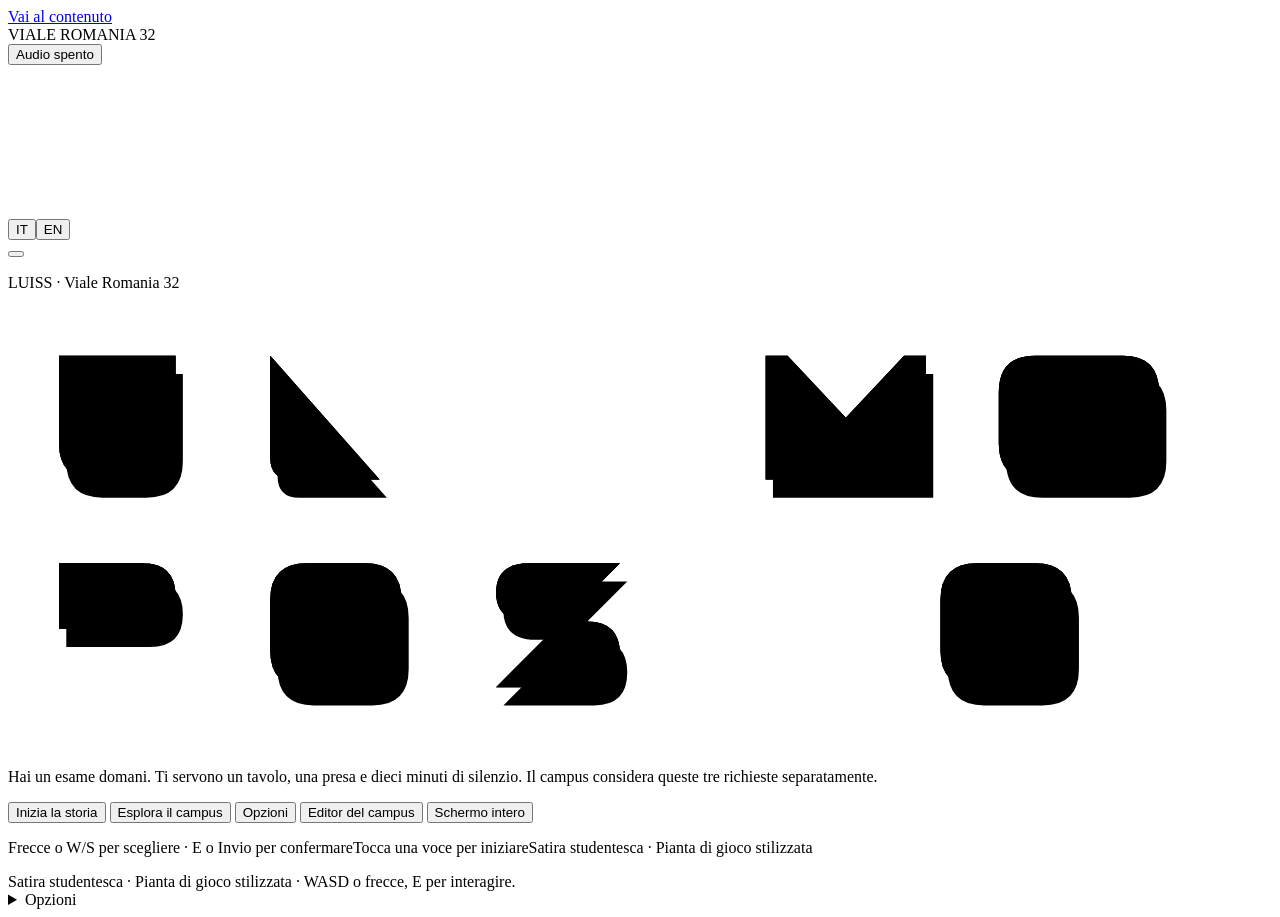
==== src/index.html @ d51aa97b "Unisce claude/schermate-iniziali Co-Authored-By: Claude Sonnet 5.5 <noreply@anthropic.com> Claude-Se" ====
<!doctype html><html lang="it"><meta charset="utf-8"><meta name="viewport" content="width=device-width,initial-scale=1,viewport-fit=cover"><title>Viale Romania · Ultimo posto</title>
<meta name="game-release" content="<!-- BUILD_RELEASE -->">
<meta name="theme-color" content="#182725"><link rel="manifest" href="./manifest.webmanifest"><link rel="apple-touch-icon" href="./icon-192.png">
<style>
<!-- BUILD_STYLES -->
</style>
<a class="skip-link" href="#main">Vai al contenuto</a>
<main id="main" tabindex="-1">
<header><span class="brand">VIALE ROMANIA <span class="gold">32</span></span><div class="soundbar"><button id="audio" aria-pressed="false">Audio spento</button><span id="audioFeedback" class="hint" role="status" hidden></span><button id="musicRetry" aria-describedby="audioFeedback" hidden>Riprova musica</button><button id="testBack" hidden>Torna all’editor</button><button id="homeButton" hidden>Menu</button></div></header>
<section id="home" class="hero" aria-label="Schermata del titolo">
<canvas id="homeScene" class="sch-scene" aria-hidden="true"></canvas>
<canvas id="cover" width="320" height="192" aria-hidden="true" hidden></canvas>
<div class="sch-tint" aria-hidden="true"></div>
<div class="sch-top">
<div class="sch-lang" role="group" aria-label="Lingua"><button id="langIt" type="button" lang="it" aria-pressed="true">IT</button><button id="langEn" type="button" lang="en" aria-pressed="false">EN</button></div>
<button id="homeAudio" class="sch-audio" type="button" aria-pressed="false" aria-label="Audio spento"><i aria-hidden="true"></i></button>
</div>
<div class="hero-copy sch-title">
<p class="sch-eyebrow">LUISS · Viale Romania 32</p>
<h1 class="sch-logo arcade-title" aria-label="Ultimo Posto"><svg viewBox="0 0 347 118" aria-hidden="true" focusable="false">
<defs><path id="ultimo-posto-lettering" d="
M14 12V36Q14 46 24 46H36Q46 46 46 36V12
M72 12V40Q72 46 78 46H102
M119 12H155M137 12V46
M181 12V46
M208 46V12H214L230 29L246 12H252V46
M282 12H306Q316 12 316 22V36Q316 46 306 46H282Q272 46 272 36V22Q272 12 282 12Z
M14 103V69H37Q46 69 46 78Q46 87 37 87H14
M82 69H98Q108 69 108 79V93Q108 103 98 103H82Q72 103 72 93V79Q72 69 82 69Z
M168 69H143Q134 69 134 77Q134 85 143 85H159Q168 85 168 94Q168 103 159 103H134
M194 69H230M212 69V103
M266 69H282Q292 69 292 79V93Q292 103 282 103H266Q256 103 256 93V79Q256 69 266 69Z"/></defs>
<use href="#ultimo-posto-lettering" class="wordmark-shadow" transform="translate(2 5)"/>
<use href="#ultimo-posto-lettering" class="wordmark-edge"/>
<use href="#ultimo-posto-lettering" class="wordmark-blue"/>
<use href="#ultimo-posto-lettering" class="wordmark-line"/>
</svg></h1>
<p class="sch-tagline">Hai un esame domani. Ti servono un tavolo, una presa e dieci minuti di silenzio. Il campus considera queste tre richieste separatamente.</p>
<nav class="sch-menu" id="homeMenu" role="menu" aria-label="Menu principale" aria-orientation="vertical">
<button id="start" class="primary" type="button" role="menuitem">Inizia la storia</button>
<button id="resume" type="button" role="menuitem" hidden>Nuova storia</button>
<button id="free" type="button" role="menuitem">Esplora il campus</button>
<button id="optOpen" type="button" role="menuitem">Opzioni</button>
<button id="edOpen" type="button" role="menuitem">Editor del campus</button>
<button id="fsOpen" type="button" role="menuitem">Schermo intero</button>
</nav>
<div class="sch-extra"><button id="installGame" type="button" hidden>Installa il gioco</button><a id="downloadGame" href="./Ultimo-Posto.zip" download hidden>Scarica il pacchetto</a></div>
</div>
<p class="sch-credits"><span id="homeKeys" class="sch-hint-key">Frecce o W/S per scegliere · E o Invio per confermare</span><span class="sch-hint-touch">Tocca una voce per iniziare</span><span>Satira studentesca · Pianta di gioco stilizzata</span></p>
</section>
<section id="creator" hidden aria-label="Creazione del personaggio">
<div class="sch-cr-bg" aria-hidden="true"><canvas id="creatorScene"></canvas></div>
<header class="sch-cr-head"><h1>Crea il tuo personaggio</h1><p>Il badge è pronto. Manca solo chi lo porta.</p></header>
<div class="sch-cr-body">
<section class="sch-stage" aria-label="Anteprima">
<div class="sch-stage-frame"><canvas id="portrait" class="portrait" width="192" height="192" role="img" aria-label="Anteprima dell’avatar"></canvas></div>
<div class="sch-turn" role="group" aria-label="Direzione dell’anteprima"><button id="turnLeft" type="button" class="sch-arrow left" aria-label="Ruota a sinistra"></button><span id="turnLabel">In cammino</span><button id="turnRight" type="button" class="sch-arrow right" aria-label="Ruota a destra"></button></div>
<div class="badge-details"><span class="sch-badge-cap">Badge studente</span><strong id="ticket"></strong><span id="ticketNumber"></span></div>
</section>
<section class="sch-card">
<div class="sch-tabs" role="tablist" aria-label="Sezioni del personaggio">
<button type="button" role="tab" id="tabAspetto" aria-controls="panAspetto" aria-selected="true">Aspetto</button>
<button type="button" role="tab" id="tabAbiti" aria-controls="panAbiti" aria-selected="false" tabindex="-1">Abiti</button>
<button type="button" role="tab" id="tabTratti" aria-controls="panTratti" aria-selected="false" tabindex="-1">Tratti</button>
<button type="button" role="tab" id="tabNome" aria-controls="panNome" aria-selected="false" tabindex="-1">Nome</button>
</div>
<div class="sch-panes">
<div role="tabpanel" id="panAspetto" aria-labelledby="tabAspetto" class="sch-pane"><div id="identityFields" class="fields"></div><div id="fields" class="fields"></div></div>
<div role="tabpanel" id="panAbiti" aria-labelledby="tabAbiti" class="sch-pane" hidden><div id="wardrobeFields" class="fields"></div><p class="sch-pane-actions"><button id="shuffle" type="button">Mescola il guardaroba</button></p></div>
<div role="tabpanel" id="panTratti" aria-labelledby="tabTratti" class="sch-pane" hidden><p class="hint">I tratti cambiano le risposte disponibili durante la storia.</p><div id="traits" class="traits"></div>
<p class="sch-pane-actions"><button id="observer" type="button">Profilo investigativo</button><button id="mediator" type="button">Profilo diplomatico</button><button id="reckless" type="button">Profilo spericolato</button></p></div>
<div role="tabpanel" id="panNome" aria-labelledby="tabNome" class="sch-pane" hidden><div id="nameBox" class="sch-namebox"></div><p class="sch-pane-actions"><button id="suggestName" type="button">Suggerisci un nome</button></p></div>
</div>
<div class="sch-foot"><button id="crBack" type="button" class="sch-back">Indietro</button><span class="sch-step-count" id="crStep" aria-live="polite">1 / 4</span><button id="crNext" type="button">Avanti</button><button id="play" type="button" class="primary">Inizia</button></div>
</section>
</div>
</section>
<section id="game" hidden><div class="map-status"><span class="zone" id="zone"></span><span class="wallet-coins" id="walletCoins" aria-live="polite">0 monete</span><details id="inventory" class="inventory"><summary id="inventoryTitle">Tasche</summary><ul id="inventoryItems"></ul></details></div><div class="frame"><canvas id="stage" width="640" height="384" aria-label="Mappa dall’alto del campus di Viale Romania"></canvas></div><div class="hud"><div class="task-card"><span id="taskChapter" hidden></span><strong id="objective"></strong><small id="storyWaypointHint" aria-live="polite" hidden></small><small id="radioTapeHint" class="hint" hidden></small></div><span class="hint" id="status"></span></div><div class="touch" role="group" aria-label="Comandi del campus">
<div class="direction-pad" role="group" aria-label="Movimento">
<button data-move="up" aria-label="Cammina in alto">↑</button>
<button data-move="left" aria-label="Cammina a sinistra">←</button>
<button data-move="down" aria-label="Cammina in basso">↓</button>
<button data-move="right" aria-label="Cammina a destra">→</button>
</div>
<div id="smokingTools" class="actions"><button id="smokingAction">Fuma</button><button id="smokingAsh" hidden></button><button id="smokingEnd" hidden></button><small id="smokingStatus" role="status"></small></div>
<button id="interact" class="primary" aria-keyshortcuts="E">Interagisci <kbd>E</kbd></button>
</div><details id="controlGuide" class="control-guide">
<summary>Guida ai comandi</summary>
<p><kbd>W</kbd> <kbd>A</kbd> <kbd>S</kbd> <kbd>D</kbd> o frecce per muoverti. <kbd>E</kbd> o clic sull’oggetto evidenziato per interagire. Nei dialoghi usa <kbd>1</kbd>–<kbd>9</kbd> o frecce e <kbd>Invio</kbd>. <kbd>E</kbd> completa il testo e <kbd>Esc</kbd> torna alla mappa.</p>
</details>
<p id="gateWarning" class="gate-warning" role="status" hidden>Guardia: «Fermati alla linea gialla. Mostrami il badge, poi passa dal tornello.»</p>
<section class="panel scene" aria-live="polite"><div class="scene-toolbar"><button id="closeConversation" type="button" aria-keyshortcuts="Escape" hidden><span aria-hidden="true">‹ </span><span id="closeConversationLabel">Torna al campus</span> <kbd>Esc</kbd></button></div><canvas id="guardOutcome" width="320" height="128" aria-label="Scena Game Over al tornello" hidden></canvas><canvas id="impactOutcome" width="320" height="144" aria-hidden="true" hidden></canvas><div id="tobaccoCounter" class="tobacco-counter" hidden aria-hidden="true"><i></i><span id="tobaccoHandoff"></span></div><canvas id="polaCeremony" width="480" height="224" role="img" aria-label="Cerimonia nel giardino di Villa Alberoni con gli invitati" hidden></canvas><canvas id="speakerPortrait" width="384" height="144" hidden aria-hidden="true"></canvas><h3 id="sceneTitle" tabindex="-1"></h3><p id="playerLine" hidden></p><p id="sceneText" aria-hidden="true"></p><span id="sceneTranscript" class="visually-hidden"></span><button id="skipCaption" type="button" hidden>Mostra tutto · E</button><div class="actions" id="choices"></div></section><details class="journal" id="campusOverviewPanel"><summary>Mappa del campus</summary>
<canvas id="campusOverview" width="440" height="370" role="img" aria-label="Mappa panoramica del campus" aria-describedby="campusLegend campusPosition"></canvas>
<ol id="campusLegend" class="hint"></ol><p id="campusPosition" class="hint"></p>
<details id="surpriseHint">
<summary>Dov’è il «Guagliò!»?</summary>
<ol class="surprise-locations">
<li><strong>Giardino delle panchine</strong> · dalla targa, 5 passi a sinistra e 2 in basso (13, 39).</li>
<li><strong>Orto Luiss</strong> · oltre il cartello degli impollinatori, sul lato sud-est (47, 26).</li>
<li><strong>The Dome 2</strong> · entra nel padiglione ovest e risali fino all’angolo in alto a destra (19, 3).</li>
<li><strong>LOFT</strong> · all’ultimo piano, oltre il cabinato, verso destra (16, 8).</li>
<li><strong>Pola</strong> · entra nel cortile della festa e vai verso l’estremità in basso a destra (25, 12).</li>
</ol>
<p class="hint">Nel giardino, i punti viola indicano i due incontri. La voce si sente con l’audio del gioco acceso.</p>
</details>
<details class="campus-reference">
<summary>Come arrivare al LOFT</summary>
<p>Dal giardino entra nell’atrio dell’edificio centrale. Usa le scale per salire al primo piano. Da lì segui Sali fino al quinto piano. L’ultima porta Sali porta al LOFT e al cabinato. In modalità Storia, il rombo dorato indica queste scale dopo la lezione A200.</p>
</details>
<details class="campus-reference"><summary>Confronta con la planimetria di Viale Romania</summary>
<p>Riferimento reale per ingresso, Aula Chiesa, bar, edificio principale e Via Panama.</p>
<img id="campusReference" alt="Planimetria di Viale Romania con ingresso, Aula Chiesa, The Dome e Via Panama">
<p><a href="https://ecpr.eu/Filestore/CustomContent/Standing%20Groups/SGEU%20-%20Conference/Campus_Map_Luiss_Rome_Updated.pdf" target="_blank" rel="noopener">Planimetria ECPR</a> · <a href="https://earth.google.com/web/@41.9245095,12.4939844,70a,520d,35y,0h,0t,0r" target="_blank" rel="noopener">Vista Google Earth</a></p>
</details>
<details><summary>Ambienti e attività</summary><ol id="campusMap" class="hint"></ol></details></details><details class="journal"><summary id="journalTitle">Diario di viaggio</summary><ul id="log"></ul></details></section>
<dialog id="campusSurprise" class="campus-surprise" aria-labelledby="surpriseTitle">
<div class="surprise-face" aria-hidden="true"></div>
<h2 id="surpriseTitle">GUAGLIÒ!</h2>
<p id="surpriseLine"></p>
<button id="surpriseClose" class="primary">Torna al campus</button>
</dialog>
<dialog id="challenge" class="challenge" aria-labelledby="challengeTitle">
<header><h2 id="challengeTitle"></h2><button id="challengeExit">Esci</button></header>
<div id="dancePad" hidden><strong id="danceCue" style="font-size:64px;display:block;line-height:1.15;color:#e7ba82;text-align:center" aria-live="polite"></strong><div id="danceSequence" aria-hidden="true"></div><progress id="danceMeter" max="1450" style="width:100%"></progress><div class="actions" style="justify-content:center"><button>←</button><button>↑</button><button>↓</button><button>→</button></div></div><p id="challengeRules" class="hint"></p>
<details id="brisLegend" class="bris-help" hidden><summary>Come si gioca a briscola</summary>
<ol><li>Scegli una delle tre carte. Puoi giocare qualsiasi seme. Il seme della carta scoperta è la briscola.</li>
<li>Una briscola batte qualsiasi altro seme. Tra due briscole vince la più alta. Se nessuno gioca briscola, conta il seme della prima carta.</li>
<li>Chi fa la presa prende entrambe le carte, pesca per primo e apre la mano successiva. Quando il mazzo finisce si giocano le carte rimaste.</li>
<li>Si giocano 20 prese per 120 punti complessivi. Vince chi fa almeno 61 punti. A 60–60 si pareggia.</li></ol>
<table><thead><tr><th>Carta, dalla più forte</th><th>Punti</th></tr></thead><tbody>
<tr><td>Asso</td><td>11</td></tr><tr><td>Tre</td><td>10</td></tr><tr><td>Re</td><td>4</td></tr>
<tr><td>Cavallo</td><td>3</td></tr><tr><td>Fante</td><td>2</td></tr><tr><td>7, 6, 5, 4, 2</td><td>0</td></tr>
</tbody></table></details>
<details id="scopaLegend" class="bris-help" hidden><summary id="scopaHelpTitle">Come si gioca a Scopa</summary>
<p id="scopaHelpCapture"></p>
<p id="scopaHelpScore"></p>
</details><p id="challengeScore" class="challenge-score"></p>
<canvas id="challengeCourt" width="320" height="188" aria-label="Campo di gioco"></canvas>
<div id="cardGame" hidden>
<div id="brisTable" class="cards-table"><div><span class="hint">Briscola</span><span id="trump" class="card-face"></span><span id="deckCount" class="hint"></span></div>
<div><span class="hint">Tu</span><span id="playedPlayer" class="card-face"></span></div>
<div><span class="hint">Avversario</span><span id="playedRival" class="card-face"></span><span id="rivalCardCount" class="hint"></span></div></div>
<div id="scopaTable" class="scopa-table" hidden>
<p id="scopaCount" class="hint"></p>
<div id="scopaBoard" class="scopa-board"></div>
<p id="scopaLast" class="hint"></p>
<div id="scopaBreakdown" class="scopa-breakdown" hidden></div>
<button id="scopaNext" class="primary" hidden>Prossima smazzata</button>
<div id="scopaChoices" class="actions"></div>
</div>
<div id="pokerTable" hidden>
<div id="holdemSeats" class="holdem-seats"></div>
<div id="holdemBoard" class="holdem-board"></div>
<p id="holdemHand" class="holdem-hand"></p>
<ol id="holdemLog" class="holdem-log" aria-live="polite"></ol>
<div id="holdemActions" class="actions">
<button id="holdemFold"></button><button id="holdemCall" class="primary"></button>
<label id="holdemRaiseLabel"><span id="holdemRaiseText"></span> <input id="holdemRaiseTo" type="number" step="1"></label>
<button id="holdemRaise"></button>
</div>
<button id="holdemNext" class="primary" hidden></button>
</div>
<div id="cardHand" class="actions hand" aria-label="Le tue carte"></div>
</div>
<section id="racePanel" hidden>
<div class="race-marquee">
<p id="raceSignal" class="race-signal"></p>
<p id="raceLeader" class="race-leader"></p>
</div>
<div id="raceHorses" class="race-horses"></div>
<ol id="racePhotoFinish" class="race-photo" hidden></ol>
<div class="actions">
<label id="raceStakeLabel"><span id="raceStakeText"></span> <input id="raceStake" type="number" min="0" max="5" value="0" step="1"></label>
<button id="raceStart" class="primary"></button>
<output id="raceReturn"></output>
</div>
</section>
<section id="virtualPanel" hidden>
<div class="virtual-tv">
<p id="virtualScore" class="race-signal"></p>
<canvas id="virtualPitch" width="480" height="260" role="img" aria-label="Campo della partita virtuale"></canvas>
<p id="virtualLegend" class="virtual-legend"></p>
<p id="virtualCommentary" class="virtual-legend"></p>
<button id="virtualReplay" hidden>Replay</button>
</div>
<div id="virtualMarkets" class="virtual-markets"></div>
<div class="actions" id="virtualTicket">
<label><span id="virtualStakeText"></span> <input id="virtualStake" type="number" min="0" max="5" step="1" value="0"></label>
<button id="virtualStart" class="primary"></button>
<output id="virtualReturn"></output>
</div>
<ol id="virtualGoals" class="virtual-goals"></ol>
</section>
<details id="challengeAudio" class="challenge-audio"><summary id="challengeAudioLabel">Opzioni audio</summary><div id="challengeMixer" class="audio-mixer"></div></details>
<p id="challengeStatus" class="challenge-result" role="status" tabindex="-1"></p>
<div class="actions challenge-controls">
<button id="challengeLeft" aria-label="Sposta a sinistra">←</button><button id="challengeRight" aria-label="Sposta a destra">→</button>
<button id="calcettoJump" hidden>Salta</button><button id="challengeShot">Tira</button><button id="challengeReplay" class="primary" hidden>Rivincita</button>
</div></dialog>
<section id="editor" class="map-editor" hidden>
<header class="editor-head"><div><h2>Editor del campus</h2><small id="edStatus" role="status">Mappa originale</small></div><div class="actions"><button id="edTest" class="primary">Prova il gioco</button><button id="edJson">Esporta JSON</button><button id="edImport">Importa JSON</button><button id="edHtml">Esporta HTML</button><input type="file" id="edFile" accept=".json,application/json" hidden></div></header>
<div class="editor-bar">
<label>Ambiente <select id="edZone"></select></label><button id="edNewZone">Nuovo ambiente</button>
<label>Larghezza <input type="number" id="edWidth" min="8" max="144"></label>
<label>Altezza <input type="number" id="edHeight" min="8" max="144"></label><button id="edResize">Ridimensiona</button>
<label><input type="checkbox" id="edGrid" checked> Griglia</label>
<label>Zoom <input type="range" id="edZoom" min="18" max="400" value="100"><output id="edZoomLabel">100%</output></label>
<button id="edFit">Inquadra</button>
</div>
<div class="editor-layout">
<aside class="editor-panel" aria-label="Strumenti e catalogo">
<h3>Strumenti</h3>
<div class="editor-tools" id="edTools"></div>
<p id="edToolHint" class="hint"></p>
<div class="editor-tools"><button id="edUndo">Annulla</button><button id="edRedo">Ripristina azione</button><button id="edCopy">Copia area</button><button id="edPaste">Incolla</button></div>
<h3>Catalogo</h3>
<div id="edCatalog"></div>
</aside>
<div class="editor-stage">
<div class="editor-layers" id="edLayers" aria-label="Livelli visibili"></div>
<canvas id="edCanvas" width="800" height="610" tabindex="0" aria-label="Mappa da modificare"></canvas>
<div id="edCoords" class="hint">Coordinate della casella</div>
<details id="edPlanOptions"><summary>Planimetria LUISS</summary>
<div class="editor-bar"><label><input type="checkbox" id="edPlan"> Sovrapponi la planimetria</label>
<label>Opacità <input id="edOpacity" type="range" min="5" max="100"></label>
<label>Scala <input id="edPlanScale" type="range" min="10" max="250"></label>
<label>X <input id="edPlanX" type="number" min="-3000" max="3000"></label>
<label>Y <input id="edPlanY" type="number" min="-3000" max="3000"></label>
<button id="edMovePlan">Sposta planimetria</button><button id="edAlignPlan">Allinea al campus</button></div>
<p id="mapSources" class="hint">Riferimenti di Viale Romania 32:
<a href="https://ecpr.eu/Filestore/CustomContent/Standing%20Groups/SGEU%20-%20Conference/Campus_Map_Luiss_Rome_Updated.pdf" target="_blank" rel="noopener">planimetria ECPR</a> ·
<a href="https://easyconferences.eu/ciac2025/venue/" target="_blank" rel="noopener">percorso CIAC 2025</a> ·
<a href="https://www.alvisikirimoto.it/it/project/ex-palestra-luiss" target="_blank" rel="noopener">progetto di The Dome</a> ·
<a href="https://www.google.com/maps/place/LUISS+Guido+Carli/@41.9245095,12.4939844,415m/data=!3m1!1e3!4m14!1m7!3m6!1s0x132f611845b36783:0x12e5e8c0b40f6520!2sLUISS+Guido+Carli!8m2!3d41.9244895!4d12.4939388!16zL20vMGN0a21r!3m5!1s0x132f611845b36783:0x12e5e8c0b40f6520!8m2!3d41.9244895!4d12.4939388!16zL20vMGN0a21r?entry=ttu&amp;g_ep=EgoyMDI2MTEyMi4wIKXMDSoASAFQAw%3D%3D" target="_blank" rel="noopener">vista satellitare</a> · <a href="https://www.luiss.it/it/ateneo/luiss-life/servizi-e-opportunita/luiss-green-mobility" target="_blank" rel="noopener">navetta LUISS</a>.
La planimetria mantiene l’orientamento di Viale Romania. I percorsi interni, i cortili, la mensa e la piazzola della navetta sono adattamenti per il gioco.</p>
</details>
</div>
<aside class="editor-panel" aria-label="Proprietà">
<h3>Proprietà</h3>
<p class="hint" id="edSelection">Seleziona un oggetto sulla mappa.</p>
<div id="edProps"></div>
<div class="editor-tools" id="edObjectActions" hidden><button id="edRotate">Ruota</button><button id="edDuplicate">Duplica</button><button id="edDelete">Elimina</button></div>
<details><summary>Impostazioni ambiente</summary><div id="edRoomProps"></div><button id="edRestore">Ripristina mappa originale</button></details>
</aside>
</div>
</section>

<footer>Satira studentesca · Pianta di gioco stilizzata · WASD o frecce, E per interagire.</footer>
<details class="journal campus-options">
<summary>Opzioni</summary>
<label><input type="checkbox" id="unarmedGuard"> Usa la variante con guardia disarmata</label>
<label><input type="checkbox" id="vividColors" checked> Colori vivaci (palette più calda e contrastata)</label>
<label><input type="checkbox" id="smokingEnabled" checked> <span id="smokingLabel">Mostra il comando Fuma</span></label>
<div id="campusMixer" class="audio-mixer"></div>
<label><input type="checkbox" id="surpriseEnabled" checked> Sorprese horror-comiche</label>
<p class="hint">Attive di default. Puoi disattivarle qui. La voce segue l’impostazione audio del gioco.</p>
</details>
</main>
<audio id="entranceMusic" preload="none" loop src="data:audio/mpeg;base64,<!-- BUILD_ENTRANCE_MUSIC -->"></audio>
<audio id="campusMusic" preload="none" loop src="data:audio/mpeg;base64,<!-- BUILD_CAMPUS_MUSIC -->"></audio>
<script id="edOriginal" type="application/json"><!-- BUILD_CAMPUS --></script>
<script id="edEmbedded" type="application/json"></script>
<img id="edPlanImage" hidden alt="Planimetria originale di Viale Romania" src="data:image/webp;base64,<!-- BUILD_PLAN -->">
<script>
<!-- BUILD_GAME -->
</script>
<script>
if (location.protocol === "https:" || location.hostname === "localhost") {
  const install = document.getElementById("installGame");
  const download = document.getElementById("downloadGame");
  let promptEvent;
  download.hidden = false;
  if (!matchMedia("(display-mode: standalone)").matches && !navigator.standalone) install.hidden = false;
  window.addEventListener("beforeinstallprompt", event => {
    event.preventDefault();
    promptEvent = event;
  });
  window.addEventListener("appinstalled", () => { install.hidden = true; });
  install.onclick = async () => {
    if (promptEvent) {
      const event = promptEvent;
      promptEvent = undefined;
      await event.prompt();
      return;
    }
    alert("Su iPhone, apri in Safari e scegli Condividi → Aggiungi alla schermata Home → Apri come app web. Su Android e computer, cerca Installa app o Aggiungi alla schermata Home nel menu del browser.");
  };
  const status = document.getElementById("offlineStatus");
  const refresh = document.getElementById("refreshGame");
  const release = document.querySelector('meta[name="game-release"]').content;
  const service = navigator.serviceWorker;
  status.hidden = false;
  status.textContent = navigator.onLine ? "Preparazione offline…" : "Avvio offline…";
  refresh.onclick = () => location.reload();

  function showRelease() {
    if (!service?.controller) return;
    const message = new MessageChannel();
    const timeout = setTimeout(() => {
      message.port1.close();
      if (status.textContent.endsWith("…")) status.textContent = "Verifica offline in corso. Riapri online per completarla.";
    }, 2500);
    message.port1.onmessage = ({ data: activeRelease }) => {
      clearTimeout(timeout);
      message.port1.close();
      refresh.hidden = activeRelease === release || !navigator.onLine;
      status.textContent = refresh.hidden ? "Pronto offline" : "Aggiornamento pronto. Puoi continuare a giocare.";
    };
    service.controller.postMessage("GAME_RELEASE", [message.port2]);
  }

  if (service) {
    service.addEventListener("controllerchange", showRelease);
    service.register("./sw.js", { updateViaCache: "none" }).then(registration => {
      showRelease();
      function watchInstall() {
        const worker = registration.installing;
        worker?.addEventListener("statechange", () => {
          if (worker.state === "redundant" && !service.controller)
            status.textContent = "Preparazione offline non riuscita. Riapri il gioco online per riprovare.";
        });
      }
      registration.addEventListener("updatefound", watchInstall);
      watchInstall();
      let checked = 0;
      function checkUpdate() {
        if (!navigator.onLine || Date.now() - checked < 60000) return;
        checked = Date.now();
        registration.update().catch(() => {});
      }
      window.addEventListener("online", () => { checked = 0; checkUpdate(); showRelease(); });
      document.addEventListener("visibilitychange", () => { if (!document.hidden) checkUpdate(); });
      checkUpdate();
    }).catch(() => {
      if (service.controller) showRelease();
      else status.textContent = "Preparazione offline non riuscita. Riapri il gioco online per riprovare.";
    });
  } else status.textContent = "Questo browser non supporta il salvataggio offline dell’app.";

}
</script>
</html>
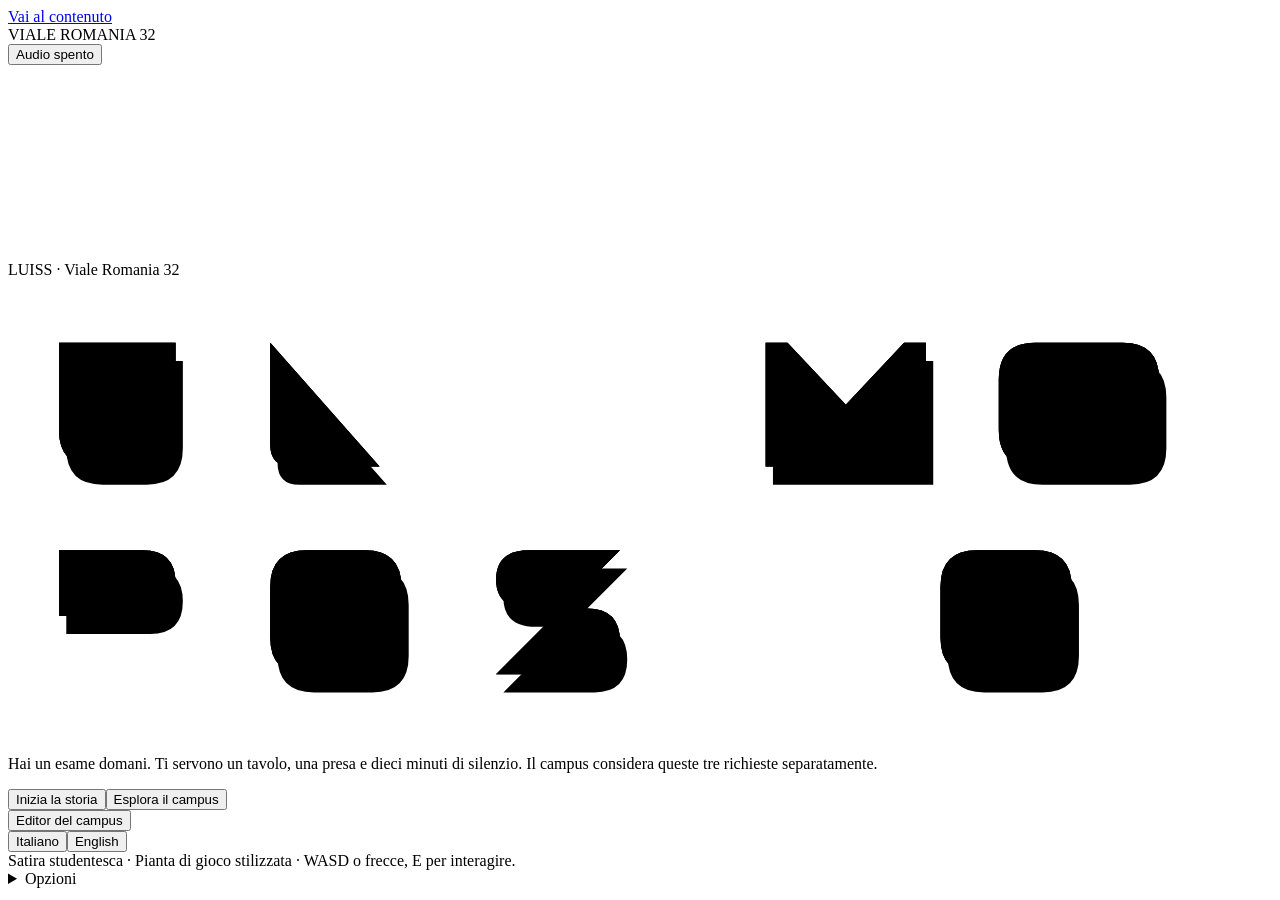
==== commit 7cbb555b: "Interfaccia di gioco a schermo intero: scena a tutta finestra, HUD, dialoghi in riquadro, menu di pa" ====
--- a/src/index.html
+++ b/src/index.html
@@ -1,5 +1,4 @@
 <!doctype html><html lang="it"><meta charset="utf-8"><meta name="viewport" content="width=device-width,initial-scale=1,viewport-fit=cover"><title>Viale Romania · Ultimo posto</title>
-<meta name="game-release" content="<!-- BUILD_RELEASE -->">
 <meta name="theme-color" content="#182725"><link rel="manifest" href="./manifest.webmanifest"><link rel="apple-touch-icon" href="./icon-192.png">
 <style>
 <!-- BUILD_STYLES -->
@@ -7,17 +6,7 @@
 <a class="skip-link" href="#main">Vai al contenuto</a>
 <main id="main" tabindex="-1">
 <header><span class="brand">VIALE ROMANIA <span class="gold">32</span></span><div class="soundbar"><button id="audio" aria-pressed="false">Audio spento</button><span id="audioFeedback" class="hint" role="status" hidden></span><button id="musicRetry" aria-describedby="audioFeedback" hidden>Riprova musica</button><button id="testBack" hidden>Torna all’editor</button><button id="homeButton" hidden>Menu</button></div></header>
-<section id="home" class="hero" aria-label="Schermata del titolo">
-<canvas id="homeScene" class="sch-scene" aria-hidden="true"></canvas>
-<canvas id="cover" width="320" height="192" aria-hidden="true" hidden></canvas>
-<div class="sch-tint" aria-hidden="true"></div>
-<div class="sch-top">
-<div class="sch-lang" role="group" aria-label="Lingua"><button id="langIt" type="button" lang="it" aria-pressed="true">IT</button><button id="langEn" type="button" lang="en" aria-pressed="false">EN</button></div>
-<button id="homeAudio" class="sch-audio" type="button" aria-pressed="false" aria-label="Audio spento"><i aria-hidden="true"></i></button>
-</div>
-<div class="hero-copy sch-title">
-<p class="sch-eyebrow">LUISS · Viale Romania 32</p>
-<h1 class="sch-logo arcade-title" aria-label="Ultimo Posto"><svg viewBox="0 0 347 118" aria-hidden="true" focusable="false">
+<section id="home" class="hero"><canvas id="cover" width="320" height="192" aria-hidden="true"></canvas><div class="hero-copy"><span class="eyebrow">LUISS · Viale Romania 32</span><h1 class="arcade-title" aria-label="Ultimo Posto"><svg viewBox="0 0 347 118" aria-hidden="true" focusable="false">
 <defs><path id="ultimo-posto-lettering" d="
 M14 12V36Q14 46 24 46H36Q46 46 46 36V12
 M72 12V40Q72 46 78 46H102
@@ -34,62 +23,45 @@
 <use href="#ultimo-posto-lettering" class="wordmark-edge"/>
 <use href="#ultimo-posto-lettering" class="wordmark-blue"/>
 <use href="#ultimo-posto-lettering" class="wordmark-line"/>
-</svg></h1>
-<p class="sch-tagline">Hai un esame domani. Ti servono un tavolo, una presa e dieci minuti di silenzio. Il campus considera queste tre richieste separatamente.</p>
-<nav class="sch-menu" id="homeMenu" role="menu" aria-label="Menu principale" aria-orientation="vertical">
-<button id="start" class="primary" type="button" role="menuitem">Inizia la storia</button>
-<button id="resume" type="button" role="menuitem" hidden>Nuova storia</button>
-<button id="free" type="button" role="menuitem">Esplora il campus</button>
-<button id="optOpen" type="button" role="menuitem">Opzioni</button>
-<button id="edOpen" type="button" role="menuitem">Editor del campus</button>
-<button id="fsOpen" type="button" role="menuitem">Schermo intero</button>
-</nav>
-<div class="sch-extra"><button id="installGame" type="button" hidden>Installa il gioco</button><a id="downloadGame" href="./Ultimo-Posto.zip" download hidden>Scarica il pacchetto</a></div>
-</div>
-<p class="sch-credits"><span id="homeKeys" class="sch-hint-key">Frecce o W/S per scegliere · E o Invio per confermare</span><span class="sch-hint-touch">Tocca una voce per iniziare</span><span>Satira studentesca · Pianta di gioco stilizzata</span></p>
-</section>
-<section id="creator" hidden aria-label="Creazione del personaggio">
-<div class="sch-cr-bg" aria-hidden="true"><canvas id="creatorScene"></canvas></div>
-<header class="sch-cr-head"><h1>Crea il tuo personaggio</h1><p>Il badge è pronto. Manca solo chi lo porta.</p></header>
-<div class="sch-cr-body">
-<section class="sch-stage" aria-label="Anteprima">
-<div class="sch-stage-frame"><canvas id="portrait" class="portrait" width="192" height="192" role="img" aria-label="Anteprima dell’avatar"></canvas></div>
-<div class="sch-turn" role="group" aria-label="Direzione dell’anteprima"><button id="turnLeft" type="button" class="sch-arrow left" aria-label="Ruota a sinistra"></button><span id="turnLabel">In cammino</span><button id="turnRight" type="button" class="sch-arrow right" aria-label="Ruota a destra"></button></div>
-<div class="badge-details"><span class="sch-badge-cap">Badge studente</span><strong id="ticket"></strong><span id="ticketNumber"></span></div>
-</section>
-<section class="sch-card">
-<div class="sch-tabs" role="tablist" aria-label="Sezioni del personaggio">
-<button type="button" role="tab" id="tabAspetto" aria-controls="panAspetto" aria-selected="true">Aspetto</button>
-<button type="button" role="tab" id="tabAbiti" aria-controls="panAbiti" aria-selected="false" tabindex="-1">Abiti</button>
-<button type="button" role="tab" id="tabTratti" aria-controls="panTratti" aria-selected="false" tabindex="-1">Tratti</button>
-<button type="button" role="tab" id="tabNome" aria-controls="panNome" aria-selected="false" tabindex="-1">Nome</button>
-</div>
-<div class="sch-panes">
-<div role="tabpanel" id="panAspetto" aria-labelledby="tabAspetto" class="sch-pane"><div id="identityFields" class="fields"></div><div id="fields" class="fields"></div></div>
-<div role="tabpanel" id="panAbiti" aria-labelledby="tabAbiti" class="sch-pane" hidden><div id="wardrobeFields" class="fields"></div><p class="sch-pane-actions"><button id="shuffle" type="button">Mescola il guardaroba</button></p></div>
-<div role="tabpanel" id="panTratti" aria-labelledby="tabTratti" class="sch-pane" hidden><p class="hint">I tratti cambiano le risposte disponibili durante la storia.</p><div id="traits" class="traits"></div>
-<p class="sch-pane-actions"><button id="observer" type="button">Profilo investigativo</button><button id="mediator" type="button">Profilo diplomatico</button><button id="reckless" type="button">Profilo spericolato</button></p></div>
-<div role="tabpanel" id="panNome" aria-labelledby="tabNome" class="sch-pane" hidden><div id="nameBox" class="sch-namebox"></div><p class="sch-pane-actions"><button id="suggestName" type="button">Suggerisci un nome</button></p></div>
-</div>
-<div class="sch-foot"><button id="crBack" type="button" class="sch-back">Indietro</button><span class="sch-step-count" id="crStep" aria-live="polite">1 / 4</span><button id="crNext" type="button">Avanti</button><button id="play" type="button" class="primary">Inizia</button></div>
-</section>
-</div>
-</section>
-<section id="game" hidden><div class="map-status"><span class="zone" id="zone"></span><span class="wallet-coins" id="walletCoins" aria-live="polite">0 monete</span><details id="inventory" class="inventory"><summary id="inventoryTitle">Tasche</summary><ul id="inventoryItems"></ul></details></div><div class="frame"><canvas id="stage" width="640" height="384" aria-label="Mappa dall’alto del campus di Viale Romania"></canvas></div><div class="hud"><div class="task-card"><span id="taskChapter" hidden></span><strong id="objective"></strong><small id="storyWaypointHint" aria-live="polite" hidden></small><small id="radioTapeHint" class="hint" hidden></small></div><span class="hint" id="status"></span></div><div class="touch" role="group" aria-label="Comandi del campus">
-<div class="direction-pad" role="group" aria-label="Movimento">
-<button data-move="up" aria-label="Cammina in alto">↑</button>
-<button data-move="left" aria-label="Cammina a sinistra">←</button>
-<button data-move="down" aria-label="Cammina in basso">↓</button>
-<button data-move="right" aria-label="Cammina a destra">→</button>
-</div>
-<div id="smokingTools" class="actions"><button id="smokingAction">Fuma</button><button id="smokingAsh" hidden></button><button id="smokingEnd" hidden></button><small id="smokingStatus" role="status"></small></div>
+</svg></h1><p>Hai un esame domani. Ti servono un tavolo, una presa e dieci minuti di silenzio. Il campus considera queste tre richieste separatamente.</p><div class="actions home-actions"><button id="start" class="primary">Inizia la storia</button><button id="free">Esplora il campus</button><button id="installGame" type="button" hidden>Installa il gioco</button><a id="downloadGame" href="./Ultimo-Posto.zip" download hidden>Scarica il pacchetto</a></div><div class="actions home-tools"><button id="resume" hidden>Nuova storia</button><button id="edOpen">Editor del campus</button></div><div class="actions home-language"><button id="langIt" lang="it" aria-pressed="true">Italiano</button><button id="langEn" lang="en" aria-pressed="false">English</button></div></div></section>
+<section id="creator" hidden>
+<div class="creator-heading"><h1>Crea il tuo personaggio</h1><p>Il badge è pronto. Manca solo chi lo porta.</p></div>
+<div class="grid creator-grid">
+<section class="panel creator-id"><h2>Badge studente</h2>
+<div class="portrait-card"><canvas id="portrait" class="portrait" width="240" height="144" aria-label="Anteprima dell’avatar"></canvas>
+<div class="badge-details"><strong id="ticket"></strong><span id="ticketNumber"></span></div></div>
+<div id="identityFields" class="fields"></div><p><button id="suggestName">Suggerisci un nome</button></p>
+</section>
+<div class="creator-settings">
+<section class="panel"><h2>Aspetto</h2><div id="fields" class="fields"></div></section>
+<section class="panel"><h2>Guardaroba</h2><div id="wardrobeFields" class="fields"></div><p><button id="shuffle">Mescola il guardaroba</button></p></section>
+<section class="panel"><h2>Carattere</h2><p class="hint">I tratti cambiano le risposte disponibili durante la storia.</p><div id="traits" class="traits"></div>
+<p class="actions"><button id="observer">Profilo investigativo</button><button id="mediator">Profilo diplomatico</button><button id="reckless">Profilo spericolato</button></p>
+<button id="play" class="primary">Entra a Viale Romania</button></section>
+</div></div></section>
+<section id="game" hidden aria-label="Schermata di gioco"><div class="gs-view" id="gsView">
+<div class="gs-stagebox" id="gsStagebox"><canvas id="stage" width="640" height="384" aria-label="Mappa dall’alto del campus di Viale Romania"></canvas>
+<div class="gs-cut" id="gsCut"><canvas id="guardOutcome" width="320" height="128" aria-label="Scena Game Over al tornello" hidden></canvas><canvas id="impactOutcome" width="320" height="144" aria-hidden="true" hidden></canvas><div id="tobaccoCounter" class="tobacco-counter" hidden aria-hidden="true"><i></i><span id="tobaccoHandoff"></span></div><canvas id="polaCeremony" width="480" height="224" role="img" aria-label="Cerimonia nel giardino di Villa Alberoni con gli invitati" hidden></canvas></div></div>
+<div class="gs-hud" id="gsHud">
+<div class="gs-top"><div class="gs-place"><span class="zone" id="zone"></span></div><div class="gs-topright"><span class="wallet-coins" id="walletCoins" aria-live="polite">0 monete</span><button type="button" id="gsMenuBtn" class="gs-menubtn" aria-haspopup="dialog" aria-keyshortcuts="Escape"><i class="gs-burger" aria-hidden="true"></i><span class="gs-sr" id="gsMenuLabel">Menu</span></button></div></div>
+<div class="gs-plate" id="gsPlate"><span id="taskChapter" hidden></span><strong id="objective"></strong><small id="storyWaypointHint" aria-live="polite" hidden></small><small id="radioTapeHint" hidden></small></div>
+<p id="gateWarning" class="gate-warning" role="status" hidden>Guardia: «Fermati alla linea gialla. Mostrami il badge, poi passa dal tornello.»</p>
+<div id="smokingTools" class="gs-smoke"><button id="smokingAction">Fuma</button><button id="smokingAsh" hidden></button><button id="smokingEnd" hidden></button><small id="smokingStatus" role="status"></small></div>
+<div class="gs-touch" role="group" aria-label="Comandi del campus">
+<div class="gs-pad" role="group" aria-label="Movimento">
+<button data-move="up" aria-label="Cammina in alto"><i aria-hidden="true"></i></button>
+<button data-move="left" aria-label="Cammina a sinistra"><i aria-hidden="true"></i></button>
+<button data-move="down" aria-label="Cammina in basso"><i aria-hidden="true"></i></button>
+<button data-move="right" aria-label="Cammina a destra"><i aria-hidden="true"></i></button>
+</div>
 <button id="interact" class="primary" aria-keyshortcuts="E">Interagisci <kbd>E</kbd></button>
-</div><details id="controlGuide" class="control-guide">
-<summary>Guida ai comandi</summary>
-<p><kbd>W</kbd> <kbd>A</kbd> <kbd>S</kbd> <kbd>D</kbd> o frecce per muoverti. <kbd>E</kbd> o clic sull’oggetto evidenziato per interagire. Nei dialoghi usa <kbd>1</kbd>–<kbd>9</kbd> o frecce e <kbd>Invio</kbd>. <kbd>E</kbd> completa il testo e <kbd>Esc</kbd> torna alla mappa.</p>
-</details>
-<p id="gateWarning" class="gate-warning" role="status" hidden>Guardia: «Fermati alla linea gialla. Mostrami il badge, poi passa dal tornello.»</p>
-<section class="panel scene" aria-live="polite"><div class="scene-toolbar"><button id="closeConversation" type="button" aria-keyshortcuts="Escape" hidden><span aria-hidden="true">‹ </span><span id="closeConversationLabel">Torna al campus</span> <kbd>Esc</kbd></button></div><canvas id="guardOutcome" width="320" height="128" aria-label="Scena Game Over al tornello" hidden></canvas><canvas id="impactOutcome" width="320" height="144" aria-hidden="true" hidden></canvas><div id="tobaccoCounter" class="tobacco-counter" hidden aria-hidden="true"><i></i><span id="tobaccoHandoff"></span></div><canvas id="polaCeremony" width="480" height="224" role="img" aria-label="Cerimonia nel giardino di Villa Alberoni con gli invitati" hidden></canvas><canvas id="speakerPortrait" width="384" height="144" hidden aria-hidden="true"></canvas><h3 id="sceneTitle" tabindex="-1"></h3><p id="playerLine" hidden></p><p id="sceneText" aria-hidden="true"></p><span id="sceneTranscript" class="visually-hidden"></span><button id="skipCaption" type="button" hidden>Mostra tutto · E</button><div class="actions" id="choices"></div></section><details class="journal" id="campusOverviewPanel"><summary>Mappa del campus</summary>
+</div>
+<section id="gsDialog" class="scene gs-dialog" hidden><button id="closeConversation" type="button" aria-keyshortcuts="Escape" hidden><i aria-hidden="true"></i><span id="closeConversationLabel" class="gs-sr">Torna al campus</span></button><canvas id="speakerPortrait" width="384" height="144" hidden aria-hidden="true"></canvas><h3 id="sceneTitle" tabindex="-1"></h3><div class="gs-body"><p id="playerLine" hidden></p><p id="sceneText" aria-hidden="true"></p><span id="sceneTranscript" class="visually-hidden" aria-live="polite" aria-atomic="true"></span><button id="skipCaption" type="button" hidden>Mostra tutto · E</button></div><div class="actions" id="choices" role="group" aria-label="Scelte"></div></section>
+</div>
+<div class="gs-menu" id="gsMenu" role="dialog" aria-modal="true" aria-labelledby="gsMenuTitle" hidden><div class="gs-menubox"><h2 id="gsMenuTitle">Menu</h2><p id="status" class="gs-status"></p><ul id="gsMenuList" role="menu"></ul><p id="gsMenuNote" class="gs-note" role="status"></p></div></div>
+<div class="gp gs-owned gp-tasche gs-panel" id="gsPanelTasche" role="dialog" aria-modal="true" aria-labelledby="gsTitleTasche" hidden><div class="gs-panelbox"><header><h2 id="gsTitleTasche">Tasche</h2><button type="button" class="gs-back">Indietro</button></header><div class="gs-panelbody"><details id="inventory" class="inventory" open><summary id="inventoryTitle">Tasche</summary><ul id="inventoryItems"></ul></details></div></div></div>
+<div class="gp gs-owned gp-diario gs-panel" id="gsPanelDiario" role="dialog" aria-modal="true" aria-labelledby="gsTitleDiario" hidden><div class="gs-panelbox"><header><h2 id="gsTitleDiario">Diario</h2><button type="button" class="gs-back">Indietro</button></header><div class="gs-panelbody"><details class="journal"><summary id="journalTitle">Diario di viaggio</summary><ul id="log"></ul></details></div></div></div>
+<div class="gp gs-owned gp-mappa gs-panel" id="gsPanelMappa" role="dialog" aria-modal="true" aria-labelledby="gsTitleMappa" hidden><div class="gs-panelbox"><header><h2 id="gsTitleMappa">Mappa</h2><button type="button" class="gs-back">Indietro</button></header><div class="gs-panelbody"><details class="journal" id="campusOverviewPanel"><summary>Mappa del campus</summary>
 <canvas id="campusOverview" width="440" height="370" role="img" aria-label="Mappa panoramica del campus" aria-describedby="campusLegend campusPosition"></canvas>
 <ol id="campusLegend" class="hint"></ol><p id="campusPosition" class="hint"></p>
 <details id="surpriseHint">
@@ -112,7 +84,12 @@
 <img id="campusReference" alt="Planimetria di Viale Romania con ingresso, Aula Chiesa, The Dome e Via Panama">
 <p><a href="https://ecpr.eu/Filestore/CustomContent/Standing%20Groups/SGEU%20-%20Conference/Campus_Map_Luiss_Rome_Updated.pdf" target="_blank" rel="noopener">Planimetria ECPR</a> · <a href="https://earth.google.com/web/@41.9245095,12.4939844,70a,520d,35y,0h,0t,0r" target="_blank" rel="noopener">Vista Google Earth</a></p>
 </details>
-<details><summary>Ambienti e attività</summary><ol id="campusMap" class="hint"></ol></details></details><details class="journal"><summary id="journalTitle">Diario di viaggio</summary><ul id="log"></ul></details></section>
+<details><summary>Ambienti e attività</summary><ol id="campusMap" class="hint"></ol></details></details></div></div></div>
+<div class="gp gs-owned gp-opzioni gs-panel" id="gsPanelOpzioni" role="dialog" aria-modal="true" aria-labelledby="gsTitleOpzioni" hidden><div class="gs-panelbox"><header><h2 id="gsTitleOpzioni">Opzioni</h2><button type="button" class="gs-back">Indietro</button></header><div class="gs-panelbody" id="gsOptionsBody"><div class="gs-lang" role="group" aria-label="Lingua"><span id="gsLangLabel">Lingua</span><button type="button" id="gsLangIt" lang="it" aria-pressed="true">Italiano</button><button type="button" id="gsLangEn" lang="en" aria-pressed="false">English</button></div><details id="controlGuide" class="control-guide" open>
+<summary>Guida ai comandi</summary>
+<p><kbd>W</kbd> <kbd>A</kbd> <kbd>S</kbd> <kbd>D</kbd> o frecce per muoverti. <kbd>E</kbd> o clic sull’oggetto evidenziato per interagire. Nei dialoghi usa <kbd>1</kbd>–<kbd>9</kbd> o frecce e <kbd>Invio</kbd>. <kbd>E</kbd> completa il testo e <kbd>Esc</kbd> torna alla mappa. <kbd>Esc</kbd> apre il menu.</p>
+</details></div></div></div>
+</div></section>
 <dialog id="campusSurprise" class="campus-surprise" aria-labelledby="surpriseTitle">
 <div class="surprise-face" aria-hidden="true"></div>
 <h2 id="surpriseTitle">GUAGLIÒ!</h2>
@@ -263,7 +240,8 @@
 <img id="edPlanImage" hidden alt="Planimetria originale di Viale Romania" src="data:image/webp;base64,<!-- BUILD_PLAN -->">
 <script>
 <!-- BUILD_GAME -->
-</script>
+</script></html>
+
 <script>
 if (location.protocol === "https:" || location.hostname === "localhost") {
   const install = document.getElementById("installGame");
@@ -285,58 +263,6 @@
     }
     alert("Su iPhone, apri in Safari e scegli Condividi → Aggiungi alla schermata Home → Apri come app web. Su Android e computer, cerca Installa app o Aggiungi alla schermata Home nel menu del browser.");
   };
-  const status = document.getElementById("offlineStatus");
-  const refresh = document.getElementById("refreshGame");
-  const release = document.querySelector('meta[name="game-release"]').content;
-  const service = navigator.serviceWorker;
-  status.hidden = false;
-  status.textContent = navigator.onLine ? "Preparazione offline…" : "Avvio offline…";
-  refresh.onclick = () => location.reload();
-
-  function showRelease() {
-    if (!service?.controller) return;
-    const message = new MessageChannel();
-    const timeout = setTimeout(() => {
-      message.port1.close();
-      if (status.textContent.endsWith("…")) status.textContent = "Verifica offline in corso. Riapri online per completarla.";
-    }, 2500);
-    message.port1.onmessage = ({ data: activeRelease }) => {
-      clearTimeout(timeout);
-      message.port1.close();
-      refresh.hidden = activeRelease === release || !navigator.onLine;
-      status.textContent = refresh.hidden ? "Pronto offline" : "Aggiornamento pronto. Puoi continuare a giocare.";
-    };
-    service.controller.postMessage("GAME_RELEASE", [message.port2]);
-  }
-
-  if (service) {
-    service.addEventListener("controllerchange", showRelease);
-    service.register("./sw.js", { updateViaCache: "none" }).then(registration => {
-      showRelease();
-      function watchInstall() {
-        const worker = registration.installing;
-        worker?.addEventListener("statechange", () => {
-          if (worker.state === "redundant" && !service.controller)
-            status.textContent = "Preparazione offline non riuscita. Riapri il gioco online per riprovare.";
-        });
-      }
-      registration.addEventListener("updatefound", watchInstall);
-      watchInstall();
-      let checked = 0;
-      function checkUpdate() {
-        if (!navigator.onLine || Date.now() - checked < 60000) return;
-        checked = Date.now();
-        registration.update().catch(() => {});
-      }
-      window.addEventListener("online", () => { checked = 0; checkUpdate(); showRelease(); });
-      document.addEventListener("visibilitychange", () => { if (!document.hidden) checkUpdate(); });
-      checkUpdate();
-    }).catch(() => {
-      if (service.controller) showRelease();
-      else status.textContent = "Preparazione offline non riuscita. Riapri il gioco online per riprovare.";
-    });
-  } else status.textContent = "Questo browser non supporta il salvataggio offline dell’app.";
-
+  navigator.serviceWorker?.register("./sw.js").catch(error => console.warn("Offline non disponibile", error));
 }
 </script>
-</html>
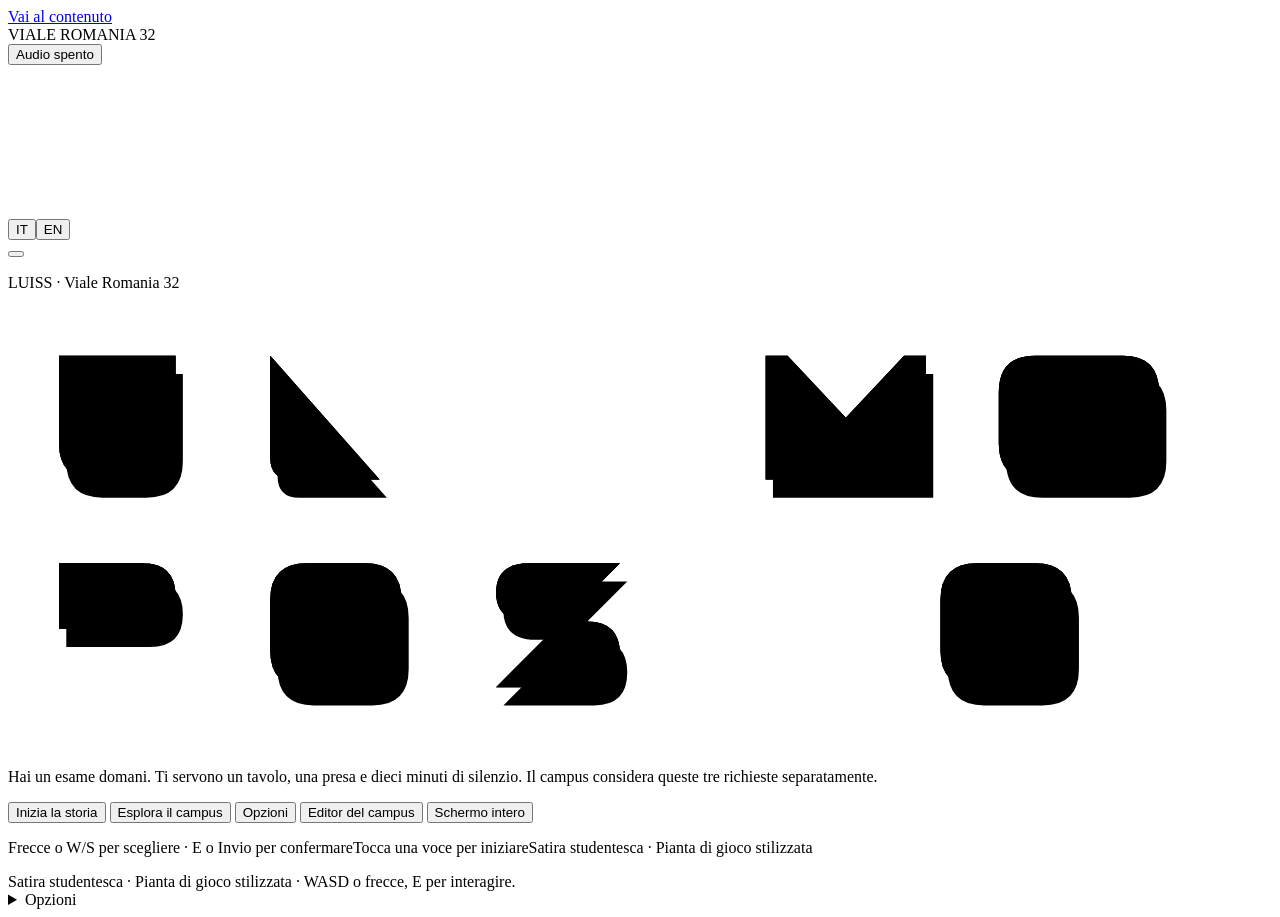
==== commit 7b2890cf: "Unisce claude/ui-schermo-intero Co-Authored-By: Claude Sonnet 5.5 <noreply@anthropic.com> Claude-Ses" ====
--- a/src/index.html
+++ b/src/index.html
@@ -1,4 +1,5 @@
 <!doctype html><html lang="it"><meta charset="utf-8"><meta name="viewport" content="width=device-width,initial-scale=1,viewport-fit=cover"><title>Viale Romania · Ultimo posto</title>
+<meta name="game-release" content="<!-- BUILD_RELEASE -->">
 <meta name="theme-color" content="#182725"><link rel="manifest" href="./manifest.webmanifest"><link rel="apple-touch-icon" href="./icon-192.png">
 <style>
 <!-- BUILD_STYLES -->
@@ -6,7 +7,17 @@
 <a class="skip-link" href="#main">Vai al contenuto</a>
 <main id="main" tabindex="-1">
 <header><span class="brand">VIALE ROMANIA <span class="gold">32</span></span><div class="soundbar"><button id="audio" aria-pressed="false">Audio spento</button><span id="audioFeedback" class="hint" role="status" hidden></span><button id="musicRetry" aria-describedby="audioFeedback" hidden>Riprova musica</button><button id="testBack" hidden>Torna all’editor</button><button id="homeButton" hidden>Menu</button></div></header>
-<section id="home" class="hero"><canvas id="cover" width="320" height="192" aria-hidden="true"></canvas><div class="hero-copy"><span class="eyebrow">LUISS · Viale Romania 32</span><h1 class="arcade-title" aria-label="Ultimo Posto"><svg viewBox="0 0 347 118" aria-hidden="true" focusable="false">
+<section id="home" class="hero" aria-label="Schermata del titolo">
+<canvas id="homeScene" class="sch-scene" aria-hidden="true"></canvas>
+<canvas id="cover" width="320" height="192" aria-hidden="true" hidden></canvas>
+<div class="sch-tint" aria-hidden="true"></div>
+<div class="sch-top">
+<div class="sch-lang" role="group" aria-label="Lingua"><button id="langIt" type="button" lang="it" aria-pressed="true">IT</button><button id="langEn" type="button" lang="en" aria-pressed="false">EN</button></div>
+<button id="homeAudio" class="sch-audio" type="button" aria-pressed="false" aria-label="Audio spento"><i aria-hidden="true"></i></button>
+</div>
+<div class="hero-copy sch-title">
+<p class="sch-eyebrow">LUISS · Viale Romania 32</p>
+<h1 class="sch-logo arcade-title" aria-label="Ultimo Posto"><svg viewBox="0 0 347 118" aria-hidden="true" focusable="false">
 <defs><path id="ultimo-posto-lettering" d="
 M14 12V36Q14 46 24 46H36Q46 46 46 36V12
 M72 12V40Q72 46 78 46H102
@@ -23,22 +34,47 @@
 <use href="#ultimo-posto-lettering" class="wordmark-edge"/>
 <use href="#ultimo-posto-lettering" class="wordmark-blue"/>
 <use href="#ultimo-posto-lettering" class="wordmark-line"/>
-</svg></h1><p>Hai un esame domani. Ti servono un tavolo, una presa e dieci minuti di silenzio. Il campus considera queste tre richieste separatamente.</p><div class="actions home-actions"><button id="start" class="primary">Inizia la storia</button><button id="free">Esplora il campus</button><button id="installGame" type="button" hidden>Installa il gioco</button><a id="downloadGame" href="./Ultimo-Posto.zip" download hidden>Scarica il pacchetto</a></div><div class="actions home-tools"><button id="resume" hidden>Nuova storia</button><button id="edOpen">Editor del campus</button></div><div class="actions home-language"><button id="langIt" lang="it" aria-pressed="true">Italiano</button><button id="langEn" lang="en" aria-pressed="false">English</button></div></div></section>
-<section id="creator" hidden>
-<div class="creator-heading"><h1>Crea il tuo personaggio</h1><p>Il badge è pronto. Manca solo chi lo porta.</p></div>
-<div class="grid creator-grid">
-<section class="panel creator-id"><h2>Badge studente</h2>
-<div class="portrait-card"><canvas id="portrait" class="portrait" width="240" height="144" aria-label="Anteprima dell’avatar"></canvas>
-<div class="badge-details"><strong id="ticket"></strong><span id="ticketNumber"></span></div></div>
-<div id="identityFields" class="fields"></div><p><button id="suggestName">Suggerisci un nome</button></p>
-</section>
-<div class="creator-settings">
-<section class="panel"><h2>Aspetto</h2><div id="fields" class="fields"></div></section>
-<section class="panel"><h2>Guardaroba</h2><div id="wardrobeFields" class="fields"></div><p><button id="shuffle">Mescola il guardaroba</button></p></section>
-<section class="panel"><h2>Carattere</h2><p class="hint">I tratti cambiano le risposte disponibili durante la storia.</p><div id="traits" class="traits"></div>
-<p class="actions"><button id="observer">Profilo investigativo</button><button id="mediator">Profilo diplomatico</button><button id="reckless">Profilo spericolato</button></p>
-<button id="play" class="primary">Entra a Viale Romania</button></section>
-</div></div></section>
+</svg></h1>
+<p class="sch-tagline">Hai un esame domani. Ti servono un tavolo, una presa e dieci minuti di silenzio. Il campus considera queste tre richieste separatamente.</p>
+<nav class="sch-menu" id="homeMenu" role="menu" aria-label="Menu principale" aria-orientation="vertical">
+<button id="start" class="primary" type="button" role="menuitem">Inizia la storia</button>
+<button id="resume" type="button" role="menuitem" hidden>Nuova storia</button>
+<button id="free" type="button" role="menuitem">Esplora il campus</button>
+<button id="optOpen" type="button" role="menuitem">Opzioni</button>
+<button id="edOpen" type="button" role="menuitem">Editor del campus</button>
+<button id="fsOpen" type="button" role="menuitem">Schermo intero</button>
+</nav>
+<div class="sch-extra"><button id="installGame" type="button" hidden>Installa il gioco</button><a id="downloadGame" href="./Ultimo-Posto.zip" download hidden>Scarica il pacchetto</a></div>
+</div>
+<p class="sch-credits"><span id="homeKeys" class="sch-hint-key">Frecce o W/S per scegliere · E o Invio per confermare</span><span class="sch-hint-touch">Tocca una voce per iniziare</span><span>Satira studentesca · Pianta di gioco stilizzata</span></p>
+</section>
+<section id="creator" hidden aria-label="Creazione del personaggio">
+<div class="sch-cr-bg" aria-hidden="true"><canvas id="creatorScene"></canvas></div>
+<header class="sch-cr-head"><h1>Crea il tuo personaggio</h1><p>Il badge è pronto. Manca solo chi lo porta.</p></header>
+<div class="sch-cr-body">
+<section class="sch-stage" aria-label="Anteprima">
+<div class="sch-stage-frame"><canvas id="portrait" class="portrait" width="192" height="192" role="img" aria-label="Anteprima dell’avatar"></canvas></div>
+<div class="sch-turn" role="group" aria-label="Direzione dell’anteprima"><button id="turnLeft" type="button" class="sch-arrow left" aria-label="Ruota a sinistra"></button><span id="turnLabel">In cammino</span><button id="turnRight" type="button" class="sch-arrow right" aria-label="Ruota a destra"></button></div>
+<div class="badge-details"><span class="sch-badge-cap">Badge studente</span><strong id="ticket"></strong><span id="ticketNumber"></span></div>
+</section>
+<section class="sch-card">
+<div class="sch-tabs" role="tablist" aria-label="Sezioni del personaggio">
+<button type="button" role="tab" id="tabAspetto" aria-controls="panAspetto" aria-selected="true">Aspetto</button>
+<button type="button" role="tab" id="tabAbiti" aria-controls="panAbiti" aria-selected="false" tabindex="-1">Abiti</button>
+<button type="button" role="tab" id="tabTratti" aria-controls="panTratti" aria-selected="false" tabindex="-1">Tratti</button>
+<button type="button" role="tab" id="tabNome" aria-controls="panNome" aria-selected="false" tabindex="-1">Nome</button>
+</div>
+<div class="sch-panes">
+<div role="tabpanel" id="panAspetto" aria-labelledby="tabAspetto" class="sch-pane"><div id="identityFields" class="fields"></div><div id="fields" class="fields"></div></div>
+<div role="tabpanel" id="panAbiti" aria-labelledby="tabAbiti" class="sch-pane" hidden><div id="wardrobeFields" class="fields"></div><p class="sch-pane-actions"><button id="shuffle" type="button">Mescola il guardaroba</button></p></div>
+<div role="tabpanel" id="panTratti" aria-labelledby="tabTratti" class="sch-pane" hidden><p class="hint">I tratti cambiano le risposte disponibili durante la storia.</p><div id="traits" class="traits"></div>
+<p class="sch-pane-actions"><button id="observer" type="button">Profilo investigativo</button><button id="mediator" type="button">Profilo diplomatico</button><button id="reckless" type="button">Profilo spericolato</button></p></div>
+<div role="tabpanel" id="panNome" aria-labelledby="tabNome" class="sch-pane" hidden><div id="nameBox" class="sch-namebox"></div><p class="sch-pane-actions"><button id="suggestName" type="button">Suggerisci un nome</button></p></div>
+</div>
+<div class="sch-foot"><button id="crBack" type="button" class="sch-back">Indietro</button><span class="sch-step-count" id="crStep" aria-live="polite">1 / 4</span><button id="crNext" type="button">Avanti</button><button id="play" type="button" class="primary">Inizia</button></div>
+</section>
+</div>
+</section>
 <section id="game" hidden aria-label="Schermata di gioco"><div class="gs-view" id="gsView">
 <div class="gs-stagebox" id="gsStagebox"><canvas id="stage" width="640" height="384" aria-label="Mappa dall’alto del campus di Viale Romania"></canvas>
 <div class="gs-cut" id="gsCut"><canvas id="guardOutcome" width="320" height="128" aria-label="Scena Game Over al tornello" hidden></canvas><canvas id="impactOutcome" width="320" height="144" aria-hidden="true" hidden></canvas><div id="tobaccoCounter" class="tobacco-counter" hidden aria-hidden="true"><i></i><span id="tobaccoHandoff"></span></div><canvas id="polaCeremony" width="480" height="224" role="img" aria-label="Cerimonia nel giardino di Villa Alberoni con gli invitati" hidden></canvas></div></div>
@@ -240,8 +276,7 @@
 <img id="edPlanImage" hidden alt="Planimetria originale di Viale Romania" src="data:image/webp;base64,<!-- BUILD_PLAN -->">
 <script>
 <!-- BUILD_GAME -->
-</script></html>
-
+</script>
 <script>
 if (location.protocol === "https:" || location.hostname === "localhost") {
   const install = document.getElementById("installGame");
@@ -263,6 +298,58 @@
     }
     alert("Su iPhone, apri in Safari e scegli Condividi → Aggiungi alla schermata Home → Apri come app web. Su Android e computer, cerca Installa app o Aggiungi alla schermata Home nel menu del browser.");
   };
-  navigator.serviceWorker?.register("./sw.js").catch(error => console.warn("Offline non disponibile", error));
+  const status = document.getElementById("offlineStatus");
+  const refresh = document.getElementById("refreshGame");
+  const release = document.querySelector('meta[name="game-release"]').content;
+  const service = navigator.serviceWorker;
+  status.hidden = false;
+  status.textContent = navigator.onLine ? "Preparazione offline…" : "Avvio offline…";
+  refresh.onclick = () => location.reload();
+
+  function showRelease() {
+    if (!service?.controller) return;
+    const message = new MessageChannel();
+    const timeout = setTimeout(() => {
+      message.port1.close();
+      if (status.textContent.endsWith("…")) status.textContent = "Verifica offline in corso. Riapri online per completarla.";
+    }, 2500);
+    message.port1.onmessage = ({ data: activeRelease }) => {
+      clearTimeout(timeout);
+      message.port1.close();
+      refresh.hidden = activeRelease === release || !navigator.onLine;
+      status.textContent = refresh.hidden ? "Pronto offline" : "Aggiornamento pronto. Puoi continuare a giocare.";
+    };
+    service.controller.postMessage("GAME_RELEASE", [message.port2]);
+  }
+
+  if (service) {
+    service.addEventListener("controllerchange", showRelease);
+    service.register("./sw.js", { updateViaCache: "none" }).then(registration => {
+      showRelease();
+      function watchInstall() {
+        const worker = registration.installing;
+        worker?.addEventListener("statechange", () => {
+          if (worker.state === "redundant" && !service.controller)
+            status.textContent = "Preparazione offline non riuscita. Riapri il gioco online per riprovare.";
+        });
+      }
+      registration.addEventListener("updatefound", watchInstall);
+      watchInstall();
+      let checked = 0;
+      function checkUpdate() {
+        if (!navigator.onLine || Date.now() - checked < 60000) return;
+        checked = Date.now();
+        registration.update().catch(() => {});
+      }
+      window.addEventListener("online", () => { checked = 0; checkUpdate(); showRelease(); });
+      document.addEventListener("visibilitychange", () => { if (!document.hidden) checkUpdate(); });
+      checkUpdate();
+    }).catch(() => {
+      if (service.controller) showRelease();
+      else status.textContent = "Preparazione offline non riuscita. Riapri il gioco online per riprovare.";
+    });
+  } else status.textContent = "Questo browser non supporta il salvataggio offline dell’app.";
+
 }
 </script>
+</html>
